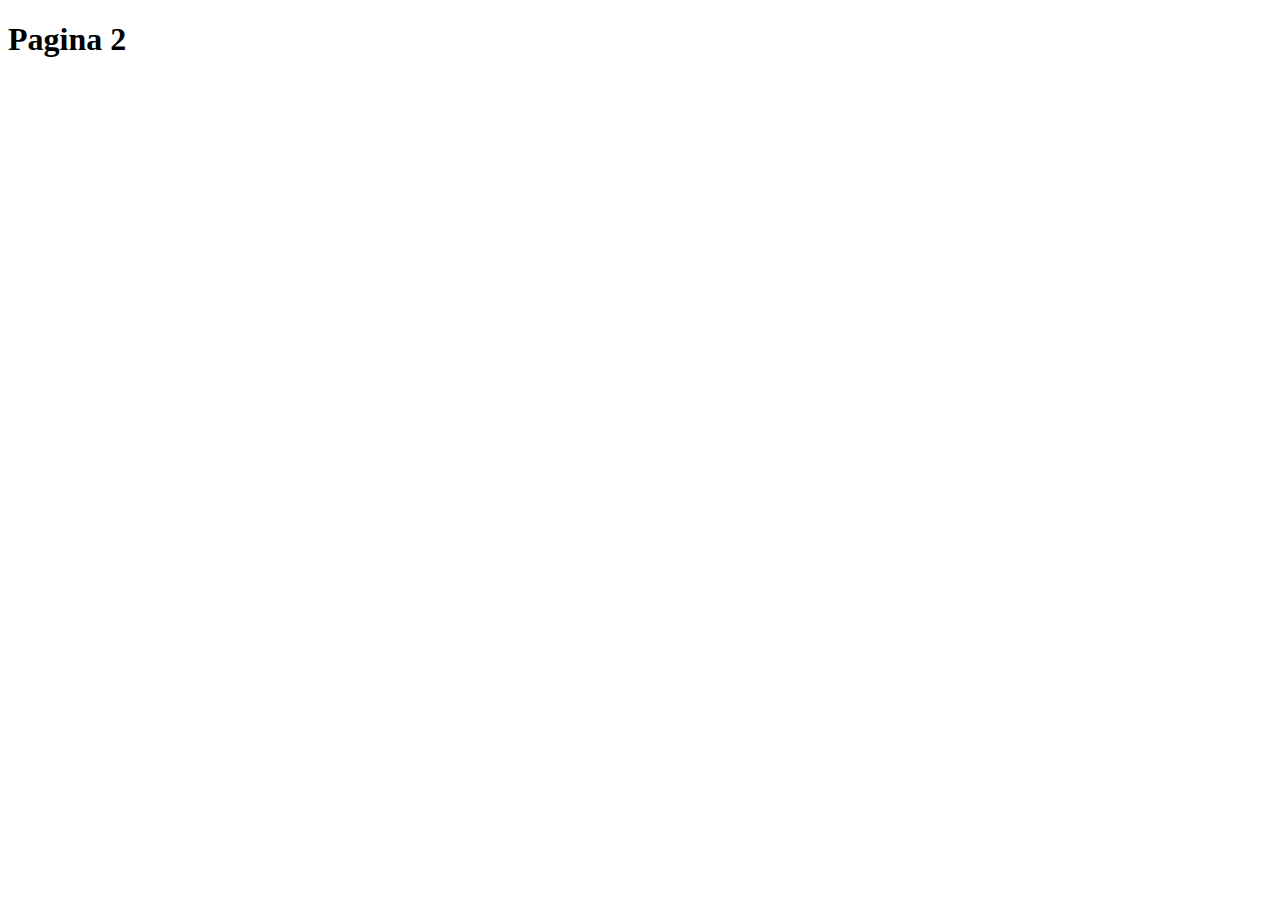
==== pagina2.html @ bf7e2426 "arquivos do exercicio" ====
<!DOCTYPE html>
<html lang="en">
<head>
    <meta charset="UTF-8">
    <meta http-equiv="X-UA-Compatible" content="IE=edge">
    <meta name="viewport" content="width=device-width, initial-scale=1.0">
    <title>Document</title>
</head>
<body>
    <h1>Pagina 2</h1>
</body>
</html>
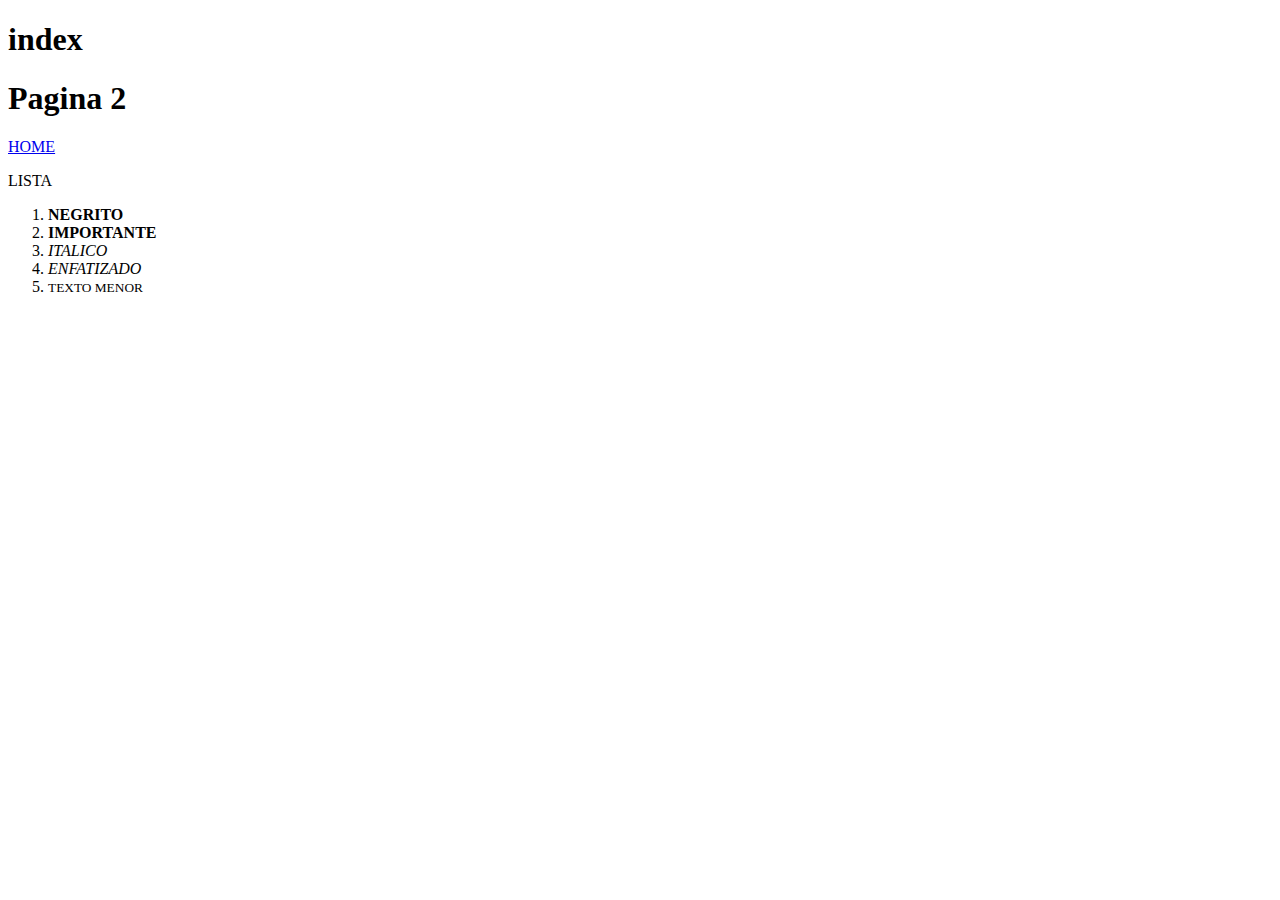
==== commit 7c89f0c8: "Exercicio de sala" ====
--- a/pagina2.html
+++ b/pagina2.html
@@ -5,8 +5,18 @@
     <meta http-equiv="X-UA-Compatible" content="IE=edge">
     <meta name="viewport" content="width=device-width, initial-scale=1.0">
     <title>Document</title>
+    <h1>index</h1>
 </head>
 <body>
     <h1>Pagina 2</h1>
+    <a href="index.html">HOME</a>
+    <P>LISTA</P>
+    <ol>
+        <li><b>NEGRITO</b></li>
+        <li><strong>IMPORTANTE</strong></li>
+        <li><i>ITALICO</i></li>
+        <li><em>ENFATIZADO</em></li>
+        <li><small>TEXTO MENOR</small></li>
+    </ol>
 </body>
 </html>